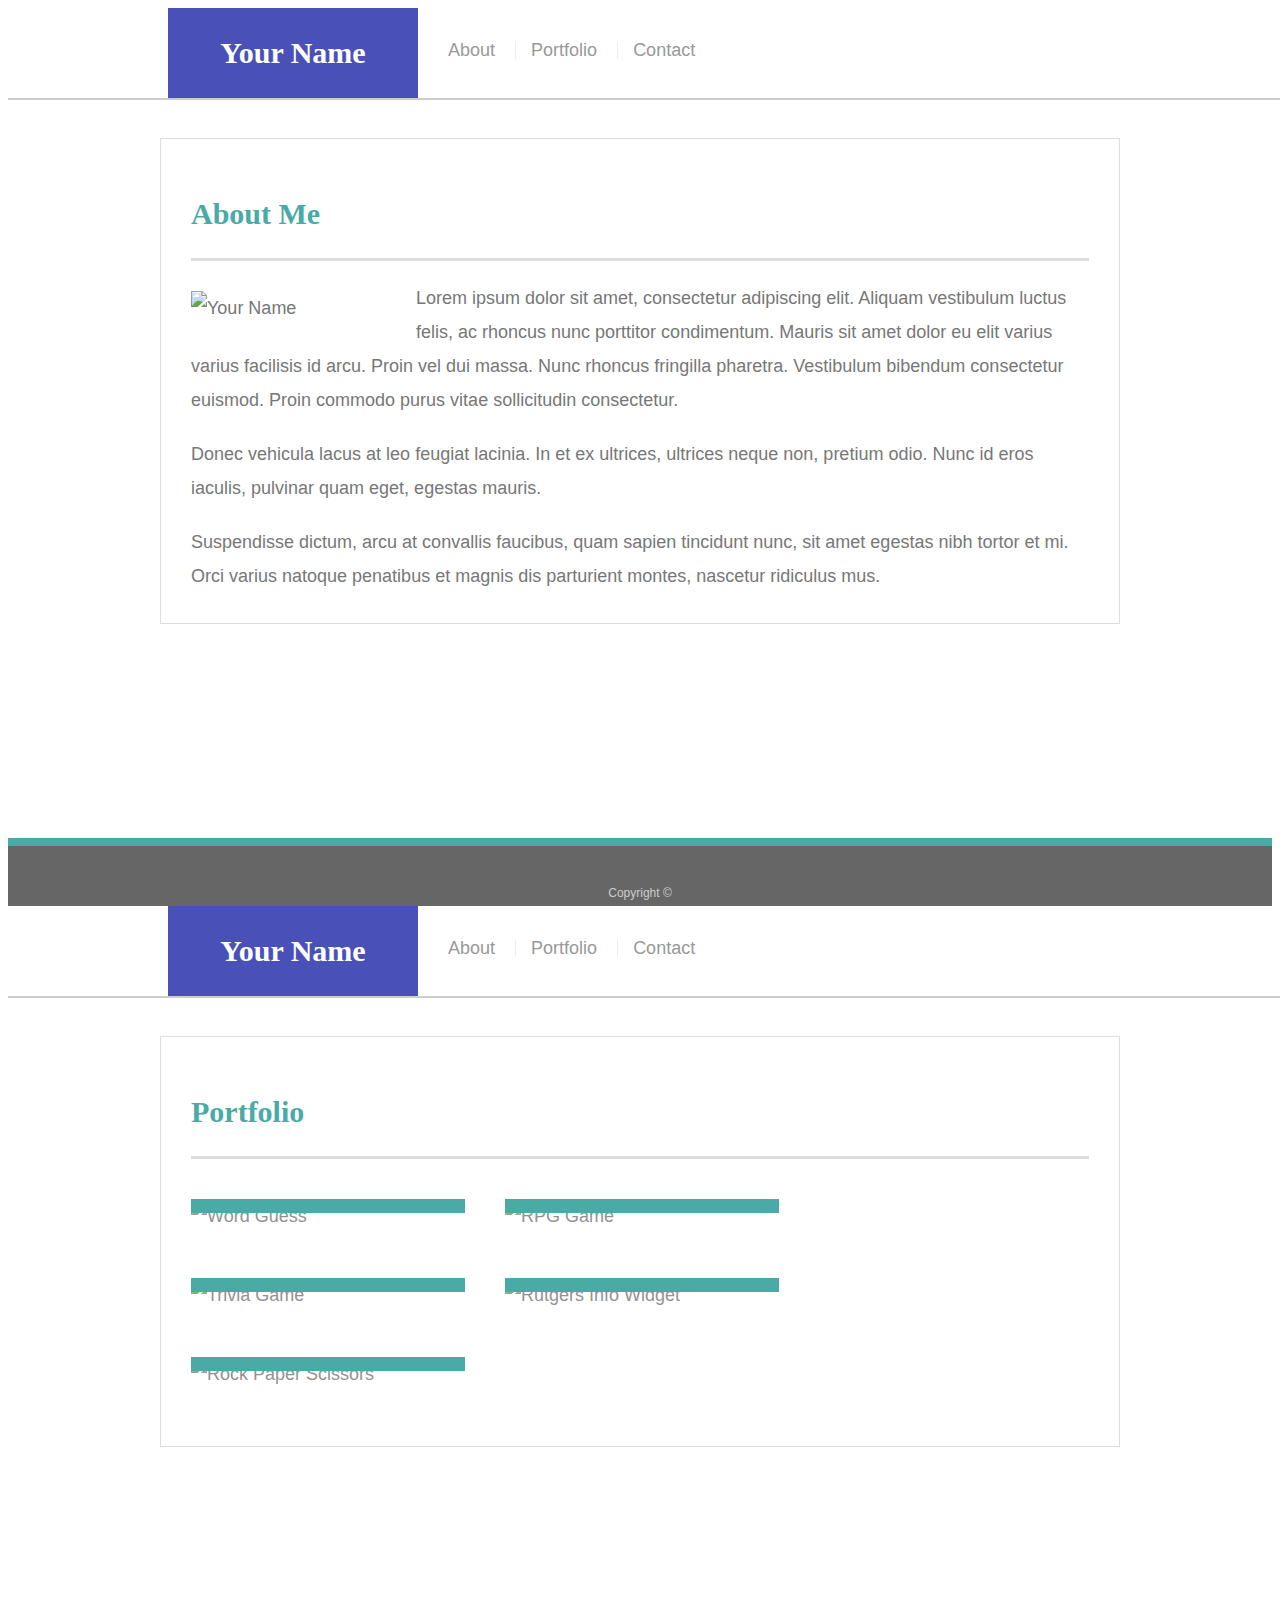
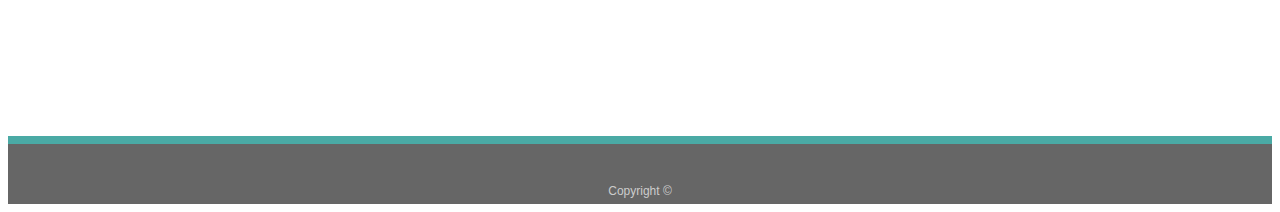
==== index.html @ 079559b7 "HW2-assignment 1" ====
<!doctype html>
<html lang="en-us">

<head>
  <meta charset="UTF-8">
  <title>About | Your Name</title>
  <link rel="stylesheet" type="text/css" href="assets/css/style.css">
</head>

<body>

  <header id="masthead">
    <div class="container">
      <a href="index.html" id="logo">Your Name</a>
      <nav>
        <a href="index.html">About</a>
        <a href="portfolio.html">Portfolio</a>
        <a href="contact.html">Contact</a>
      </nav>
    </div>
  </header>

  <div id="main-container" class="container">
    <section class="main-section">
      <h1>About Me</h1>

      <img src="assets/images/cat.jpg" class="auth-image" alt="Your Name">

      <p>Lorem ipsum dolor sit amet, consectetur adipiscing elit. Aliquam vestibulum luctus felis, ac rhoncus nunc porttitor condimentum. Mauris sit amet dolor eu elit varius varius facilisis id arcu. Proin vel dui massa. Nunc rhoncus fringilla pharetra. Vestibulum bibendum consectetur euismod. Proin commodo purus vitae sollicitudin consectetur.</p>

      <p>Donec vehicula lacus at leo feugiat lacinia. In et ex ultrices, ultrices neque non, pretium odio. Nunc id eros iaculis, pulvinar quam eget, egestas mauris.</p>

      <p>Suspendisse dictum, arcu at convallis faucibus, quam sapien tincidunt nunc, sit amet egestas nibh tortor et mi. Orci varius natoque penatibus et magnis dis parturient montes, nascetur ridiculus mus.</p>

    </section>

  </div>

  <footer>
    <div class="container">
      Copyright &copy; 
    </div>
  </footer>
</body>

</html>
<!doctype html>
<html lang="en-us">

<head>
  <meta charset="UTF-8">
  <title>Portfolio | Your Name</title>
  <link rel="stylesheet" type="text/css" href="assets/css/style.css">
</head>

<body>

  <header id="masthead">
    <div class="container">
      <a href="index.html" id="logo">Your Name</a>
      <nav>
        <a href="index.html">About</a>
        <a href="portfolio.html">Portfolio</a>
        <a href="contact.html">Contact</a>
      </nav>
    </div>
  </header>

  <div id="main-container" class="container">
    <section class="main-section">
      <h1>Portfolio</h1>

      <div class="work">
        <img src="assets/images/technics-q-c-640-480-1.jpg" alt="Word Guess">

        <h3>Word Guess</h3>
      </div>
      <div class="work">
        <img src="assets/images/technics-q-c-640-480-2.jpg" alt="RPG Game">

        <h3>RPG Game</h3>
      </div>
      <div class="work">
        <img src="assets/images/technics-q-c-640-480-5.jpg" alt="Trivia Game">

        <h3>Trivia Game</h3>
      </div>
      <div class="work">
        <img src="assets/images/technics-q-c-640-480-7.jpg" alt="Rutgers Info Widget">

        <h3>Rutgers Info Widget</h3>
      </div>
      <div class="work">
        <img src="assets/images/technics-q-c-640-480-9.jpg" alt="Rock Paper Scissors">

        <h3>Rock Paper Scissors</h3>
      </div>

    </section>

  </div>

  <footer>
    <div class="container">
      Copyright &copy;
    </div>
  </footer>
</body>

</html>
---- assets/css/style.css ----
body {
    font-family: Arial, "Helvetica Neue", Helvetica, sans-serif;
    font-size: 18px;
    line-height: 34px;
    color: #777777;
    background: url("../images/concrete_seamless.png");
  }
  
  * {
    box-sizing: border-box;
  }
  
  /* general */

  /*.navbar-default {
    background-color: #F8F8F8;
    border-color: #E7E7E7; */
  
  
  
  
  .container {
    width: 100%;
    max-width: 960px;
    margin: 0 auto;
    clear: both;
  }
  
  h1,
  h2,
  h3,
  p {
    margin-bottom: 20px;
  }
  
  p:last-child {
    margin-bottom: 0;
  }
  
  h1,
  h2,
  h3 {
    font-family: Georgia, Times, "Times New Roman", serif;
    font-weight: 700;
    color: #4aaaa5;
  }
  
  h1 {
    padding-bottom: 20px;
    font-size: 30px;
    line-height: 49px;
    border-bottom: 3px solid #dddddd;
  }
  
  h2,
  h3 {
    font-size: 22px;
  }
  
  /* header */
  
  #masthead {
    position: fixed;
    z-index: 99px;
    width: 100%;
    margin: 0 0 30px;
    overflow: auto;
    color: #ffffff;
    background: #ffffff;
    border-bottom: 2px solid #cccccc;
  }
  
  #logo {
    float: left;
    width: 250px;
    height: 90px;
    font-family: Georgia, Times, "Times New Roman", serif;
    font-size: 30px;
    font-weight: 700;
    line-height: 90px;
    color: #ffffff;
    text-align: center;
    text-decoration: none;
    background: #4951b8;
  }
  
  nav {
    float: left;
    margin-top: 25px;
  }
  
  nav a {
    display: inline-block;
    padding-left: 15px;
    margin-left: 15px;
    line-height: 18px;
    color: #999;
    text-decoration: none;
    border-left: 1px solid #efefef;
  }
  
  nav a:first-child {
    border-left: 0 none;
  }
  
  /* footer */
  
  footer {
    padding: 30px 0;
    clear: both;
    font-size: 12px;
    color: #ffffff;
    color: #cccccc;
    text-align: center;
    background: #666666;
    border-top: 8px solid #4aaaa5;
    height: 50px;
  }
  
  h3, h2 {
    padding-bottom: 20px;
    margin-bottom: 15px;
    line-height: 22px;
    border-bottom: 2px solid #eeeeee;
  }
  
  /* main */
  
  #main-container {
    padding-top: 130px;
    min-height: calc(100vh - 70px);
  }
  
  .main-section {
    float: left;
    width: 100%;
    max-width: 960px;
    padding: 30px;
    margin: 0 0 40px;
    background: #ffffff;
    border: 1px solid #dddddd;
  }
  
  /* portfolio page */
  
  /*#navbarNav {
    list-style: none;
    font-weight: bold;
    margin-bottom: 10px;
    width: 100%;
    text-align: right;
  
    height:10px;
}*/
  .work {
    position: relative;
    float: left;
    width: 274px;
    margin: 20px 0 25px;
    overflow: auto;
  }
  
  .work:nth-child(even) {
    margin-right: 40px;
  }
  
  .work img {
    width: 100%;
    border: 0 none;
    opacity: 0.8;
  }
  
  .work h3 {
    position: absolute;
    bottom: 20px;
    width: 100%;
    padding: 15px;
    margin-bottom: 0;
    font-weight: 300;
    line-height: 30px;
    color: #ffffff;
    text-align: center;
    background: #4aaaa5;
    border-bottom: 0;
  }
  
  .auth-image {
    float: left;
    width: 200px;
    height: auto;
    margin-top: 10px;
    margin-right: 25px;
  }
  
  /* contact page */
  
  #contact-form ul {
    margin-bottom: 20px;
  }
  
  #contact-form li {
    margin-bottom: 10px;
  }
  
  label,
  input[type=text],
  input[type=email],
  textarea {
    display: block;
    width: 100%;
  }
  
  input[type=text],
  input[type=email],
  textarea {
    height: 35px;
    padding: 0 10px;
    font-size: 14px;
    border: 1px solid #dddddd;
  }
  
  textarea {
    height: 200px;
  }
  
  input[type=submit] {
    padding: 10px 30px;
    font-size: 18px;
    color: #ffffff;
    cursor: pointer;
    background: #4aaaa5;
    border: 0 none;
  }
---- assets/css/style.css ----
body {
    font-family: Arial, "Helvetica Neue", Helvetica, sans-serif;
    font-size: 18px;
    line-height: 34px;
    color: #777777;
    background: url("../images/concrete_seamless.png");
  }
  
  * {
    box-sizing: border-box;
  }
  
  /* general */

  /*.navbar-default {
    background-color: #F8F8F8;
    border-color: #E7E7E7; */
  
  
  
  
  .container {
    width: 100%;
    max-width: 960px;
    margin: 0 auto;
    clear: both;
  }
  
  h1,
  h2,
  h3,
  p {
    margin-bottom: 20px;
  }
  
  p:last-child {
    margin-bottom: 0;
  }
  
  h1,
  h2,
  h3 {
    font-family: Georgia, Times, "Times New Roman", serif;
    font-weight: 700;
    color: #4aaaa5;
  }
  
  h1 {
    padding-bottom: 20px;
    font-size: 30px;
    line-height: 49px;
    border-bottom: 3px solid #dddddd;
  }
  
  h2,
  h3 {
    font-size: 22px;
  }
  
  /* header */
  
  #masthead {
    position: fixed;
    z-index: 99px;
    width: 100%;
    margin: 0 0 30px;
    overflow: auto;
    color: #ffffff;
    background: #ffffff;
    border-bottom: 2px solid #cccccc;
  }
  
  #logo {
    float: left;
    width: 250px;
    height: 90px;
    font-family: Georgia, Times, "Times New Roman", serif;
    font-size: 30px;
    font-weight: 700;
    line-height: 90px;
    color: #ffffff;
    text-align: center;
    text-decoration: none;
    background: #4951b8;
  }
  
  nav {
    float: left;
    margin-top: 25px;
  }
  
  nav a {
    display: inline-block;
    padding-left: 15px;
    margin-left: 15px;
    line-height: 18px;
    color: #999;
    text-decoration: none;
    border-left: 1px solid #efefef;
  }
  
  nav a:first-child {
    border-left: 0 none;
  }
  
  /* footer */
  
  footer {
    padding: 30px 0;
    clear: both;
    font-size: 12px;
    color: #ffffff;
    color: #cccccc;
    text-align: center;
    background: #666666;
    border-top: 8px solid #4aaaa5;
    height: 50px;
  }
  
  h3, h2 {
    padding-bottom: 20px;
    margin-bottom: 15px;
    line-height: 22px;
    border-bottom: 2px solid #eeeeee;
  }
  
  /* main */
  
  #main-container {
    padding-top: 130px;
    min-height: calc(100vh - 70px);
  }
  
  .main-section {
    float: left;
    width: 100%;
    max-width: 960px;
    padding: 30px;
    margin: 0 0 40px;
    background: #ffffff;
    border: 1px solid #dddddd;
  }
  
  /* portfolio page */
  
  /*#navbarNav {
    list-style: none;
    font-weight: bold;
    margin-bottom: 10px;
    width: 100%;
    text-align: right;
  
    height:10px;
}*/
  .work {
    position: relative;
    float: left;
    width: 274px;
    margin: 20px 0 25px;
    overflow: auto;
  }
  
  .work:nth-child(even) {
    margin-right: 40px;
  }
  
  .work img {
    width: 100%;
    border: 0 none;
    opacity: 0.8;
  }
  
  .work h3 {
    position: absolute;
    bottom: 20px;
    width: 100%;
    padding: 15px;
    margin-bottom: 0;
    font-weight: 300;
    line-height: 30px;
    color: #ffffff;
    text-align: center;
    background: #4aaaa5;
    border-bottom: 0;
  }
  
  .auth-image {
    float: left;
    width: 200px;
    height: auto;
    margin-top: 10px;
    margin-right: 25px;
  }
  
  /* contact page */
  
  #contact-form ul {
    margin-bottom: 20px;
  }
  
  #contact-form li {
    margin-bottom: 10px;
  }
  
  label,
  input[type=text],
  input[type=email],
  textarea {
    display: block;
    width: 100%;
  }
  
  input[type=text],
  input[type=email],
  textarea {
    height: 35px;
    padding: 0 10px;
    font-size: 14px;
    border: 1px solid #dddddd;
  }
  
  textarea {
    height: 200px;
  }
  
  input[type=submit] {
    padding: 10px 30px;
    font-size: 18px;
    color: #ffffff;
    cursor: pointer;
    background: #4aaaa5;
    border: 0 none;
  }
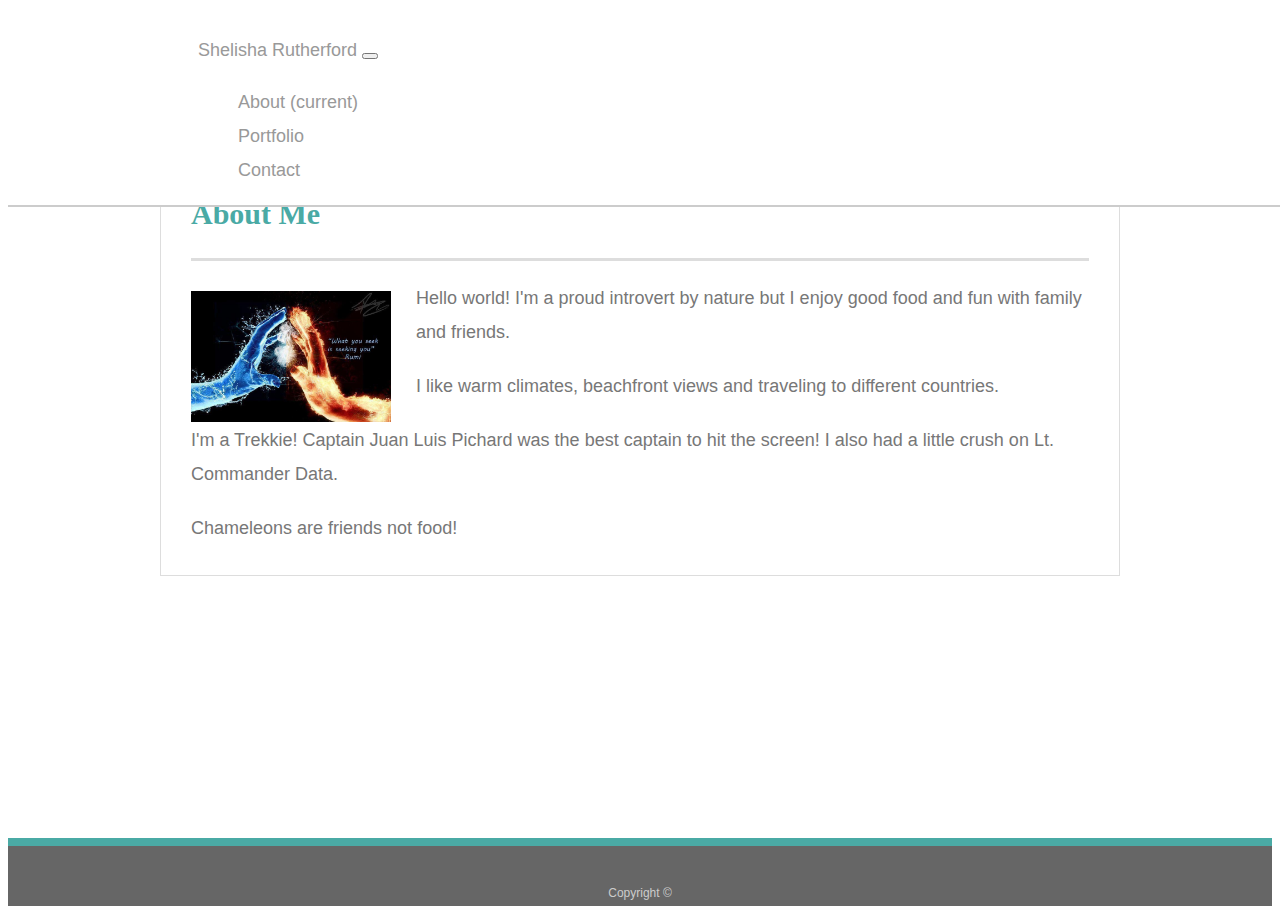
==== commit 03ad0a98: "HW2-assignment 1" ====
--- a/index.html
+++ b/index.html
@@ -3,20 +3,38 @@
 
 <head>
   <meta charset="UTF-8">
-  <title>About | Your Name</title>
+  <title>About | Shelisha Rutherford</title>
   <link rel="stylesheet" type="text/css" href="assets/css/style.css">
+  <link rel="stylesheet" href="https://stackpath.bootstrapcdn.com/bootstrap/4.2.1/css/bootstrap.min.css" integrity="sha384-GJzZqFGwb1QTTN6wy59ffF1BuGJpLSa9DkKMp0DgiMDm4iYMj70gZWKYbI706tWS"
+    crossorigin="anonymous">
 </head>
 
 <body>
 
   <header id="masthead">
     <div class="container">
-      <a href="index.html" id="logo">Your Name</a>
-      <nav>
-        <a href="index.html">About</a>
-        <a href="portfolio.html">Portfolio</a>
-        <a href="contact.html">Contact</a>
+      <nav class="navbar navbar-expand-lg navbar-dark bg-primary">
+        <a class="navbar-brand" href="#">Shelisha Rutherford</a>
+        <button class="navbar-toggler" type="button" data-toggle="collapse" data-target="#navbarNav" aria-controls="navbarNav"
+          aria-expanded="false" aria-label="Toggle navigation">
+          <span class="navbar-toggler-icon"></span>
+        </button>
+        <div class="" id="navbarNav">
+          <ul class="navbar-nav">
+            <li class="nav-item active">
+              <a class="nav-link" href="index.html">About <span class="sr-only">(current)</span></a>
+            </li>
+            <li class="nav-item">
+              <a class="nav-link" href="portfolio.html">Portfolio </a>
+            </li>
+            <li class="nav-item">
+              <a class="nav-link" href="contact.html">Contact </a>
+            </li>
+
+          </ul>
+        </div>
       </nav>
+
     </div>
   </header>
 
@@ -24,87 +42,43 @@
     <section class="main-section">
       <h1>About Me</h1>
 
-      <img src="assets/images/cat.jpg" class="auth-image" alt="Your Name">
+      <img src="assets/images/Energy.JPG" class="auth-image" alt="Your Name">
 
-      <p>Lorem ipsum dolor sit amet, consectetur adipiscing elit. Aliquam vestibulum luctus felis, ac rhoncus nunc porttitor condimentum. Mauris sit amet dolor eu elit varius varius facilisis id arcu. Proin vel dui massa. Nunc rhoncus fringilla pharetra. Vestibulum bibendum consectetur euismod. Proin commodo purus vitae sollicitudin consectetur.</p>
+      <p>Hello world! I'm a proud introvert by nature but I enjoy good food and fun with family and friends.</p>
 
-      <p>Donec vehicula lacus at leo feugiat lacinia. In et ex ultrices, ultrices neque non, pretium odio. Nunc id eros iaculis, pulvinar quam eget, egestas mauris.</p>
+      <p>I like warm climates, beachfront views and traveling to different countries.</p>
 
-      <p>Suspendisse dictum, arcu at convallis faucibus, quam sapien tincidunt nunc, sit amet egestas nibh tortor et mi. Orci varius natoque penatibus et magnis dis parturient montes, nascetur ridiculus mus.</p>
+      <p>I'm a Trekkie! Captain Juan Luis Pichard was the best captain to hit the screen! I also had a little crush on
+        Lt. Commander Data.</p>
+        <p>Chameleons are friends not food!</p>
 
     </section>
 
   </div>
 
-  <footer>
-    <div class="container">
-      Copyright &copy; 
-    </div>
-  </footer>
-</body>
 
-</html>
-<!doctype html>
-<html lang="en-us">
 
-<head>
-  <meta charset="UTF-8">
-  <title>Portfolio | Your Name</title>
-  <link rel="stylesheet" type="text/css" href="assets/css/style.css">
-</head>
-
-<body>
-
-  <header id="masthead">
-    <div class="container">
-      <a href="index.html" id="logo">Your Name</a>
-      <nav>
-        <a href="index.html">About</a>
-        <a href="portfolio.html">Portfolio</a>
-        <a href="contact.html">Contact</a>
-      </nav>
-    </div>
-  </header>
-
-  <div id="main-container" class="container">
-    <section class="main-section">
-      <h1>Portfolio</h1>
-
-      <div class="work">
-        <img src="assets/images/technics-q-c-640-480-1.jpg" alt="Word Guess">
-
-        <h3>Word Guess</h3>
-      </div>
-      <div class="work">
-        <img src="assets/images/technics-q-c-640-480-2.jpg" alt="RPG Game">
-
-        <h3>RPG Game</h3>
-      </div>
-      <div class="work">
-        <img src="assets/images/technics-q-c-640-480-5.jpg" alt="Trivia Game">
-
-        <h3>Trivia Game</h3>
-      </div>
-      <div class="work">
-        <img src="assets/images/technics-q-c-640-480-7.jpg" alt="Rutgers Info Widget">
-
-        <h3>Rutgers Info Widget</h3>
-      </div>
-      <div class="work">
-        <img src="assets/images/technics-q-c-640-480-9.jpg" alt="Rock Paper Scissors">
-
-        <h3>Rock Paper Scissors</h3>
-      </div>
-
-    </section>
-
-  </div>
 
   <footer>
     <div class="container">
       Copyright &copy;
     </div>
   </footer>
+
+  <script src="https://code.jquery.com/jquery-3.3.1.slim.min.js" integrity="sha384-q8i/X+965DzO0rT7abK41JStQIAqVgRVzpbzo5smXKp4YfRvH+8abtTE1Pi6jizo"
+    crossorigin="anonymous"></script>
+  <script src="https://cdnjs.cloudflare.com/ajax/libs/popper.js/1.14.6/umd/popper.min.js" integrity="sha384-wHAiFfRlMFy6i5SRaxvfOCifBUQy1xHdJ/yoi7FRNXMRBu5WHdZYu1hA6ZOblgut"
+    crossorigin="anonymous"></script>
+  <script src="https://stackpath.bootstrapcdn.com/bootstrap/4.2.1/js/bootstrap.min.js" integrity="sha384-B0UglyR+jN6CkvvICOB2joaf5I4l3gm9GU6Hc1og6Ls7i6U/mkkaduKaBhlAXv9k"
+    crossorigin="anonymous"></script>
+
+
+
+
+
+
+
+
 </body>
 
-</html>
+</html>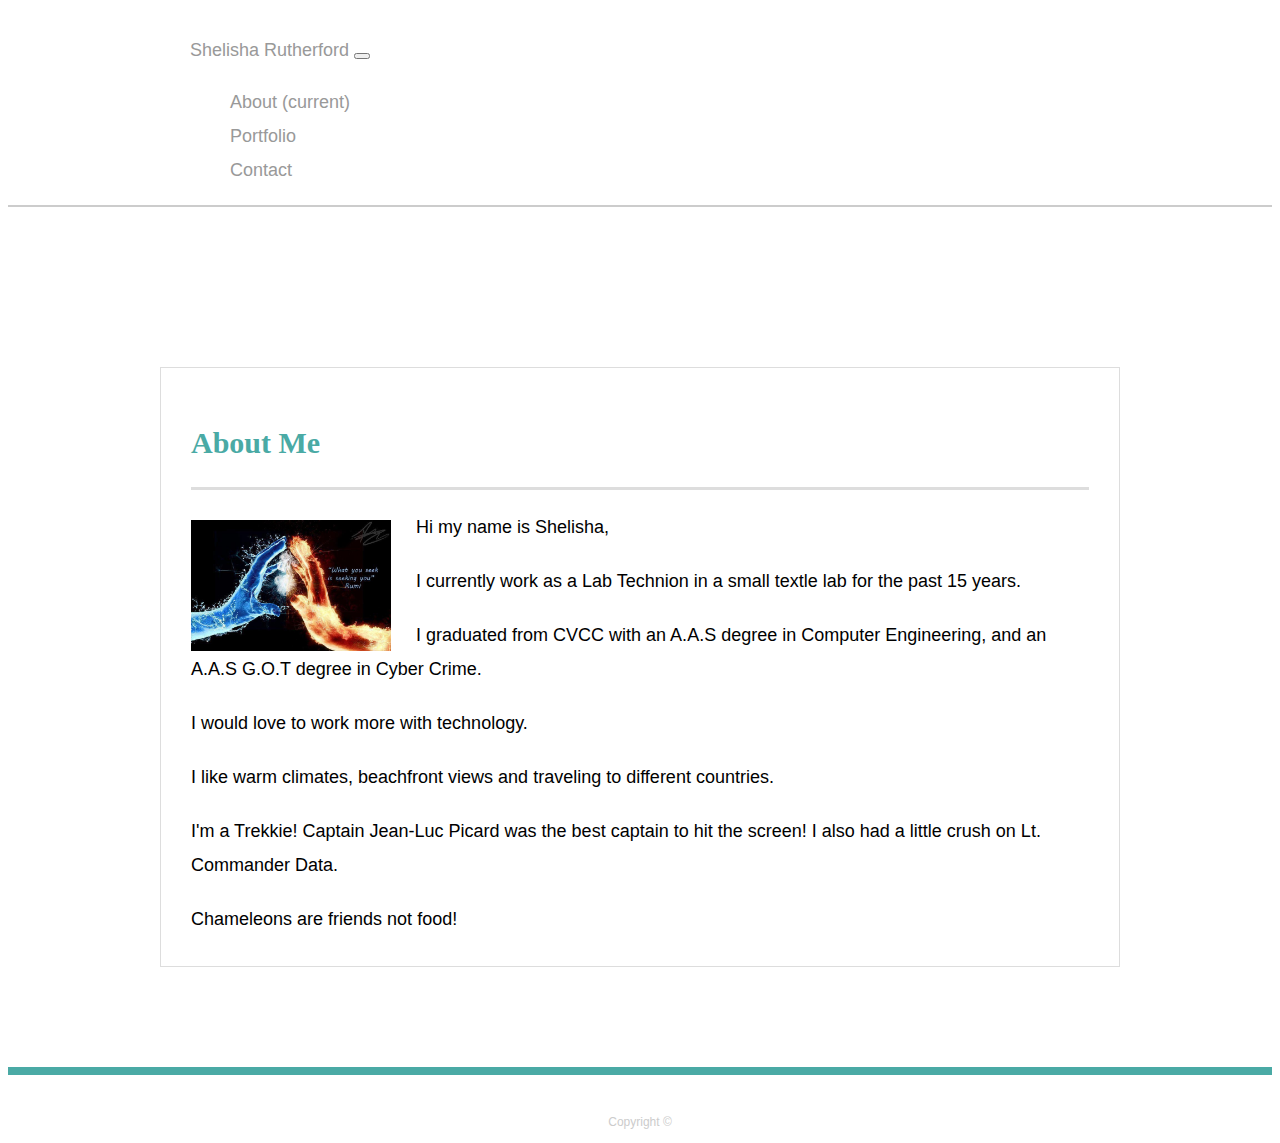
==== commit f5e6651b: "new stuff" ====
--- a/index.html
+++ b/index.html
@@ -44,11 +44,13 @@
 
       <img src="assets/images/Energy.JPG" class="auth-image" alt="Your Name">
 
-      <p>Hello world! I'm a proud introvert by nature but I enjoy good food and fun with family and friends.</p>
+      <p>Hi my name is Shelisha,</p>
+<p>I currently work as a Lab Technion in a small textle lab for the past 15 years.</p>
+<p>I graduated from CVCC with an A.A.S degree in Computer Engineering, and an  A.A.S  G.O.T degree in Cyber Crime.</p>
+<p>I would love to work more with technology.</p>     
+ <p>I like warm climates, beachfront views and traveling to different countries.</p>
 
-      <p>I like warm climates, beachfront views and traveling to different countries.</p>
-
-      <p>I'm a Trekkie! Captain Juan Luis Pichard was the best captain to hit the screen! I also had a little crush on
+      <p>I'm a Trekkie! Captain Jean-Luc Picard was the best captain to hit the screen! I also had a little crush on
         Lt. Commander Data.</p>
         <p>Chameleons are friends not food!</p>
 
--- a/assets/css/style.css
+++ b/assets/css/style.css
@@ -2,8 +2,11 @@
     font-family: Arial, "Helvetica Neue", Helvetica, sans-serif;
     font-size: 18px;
     line-height: 34px;
-    color: #777777;
-    background: url("../images/concrete_seamless.png");
+    /* color: #777777; */
+    /* background: url("../images/concrete_seamless.png"); */
+    background-image:  url("https://steamuserimages-a.akamaihd.net/ugc/841462312537004306/7F7B796630528B63111AAB8B950D9F358CAC4219/");
+    box-sizing: border-box;
+
   }
   
   * {
@@ -60,13 +63,14 @@
   /* header */
   
   #masthead {
-    position: fixed;
+    /* position: fixed; */
     z-index: 99px;
     width: 100%;
     margin: 0 0 30px;
     overflow: auto;
     color: #ffffff;
-    background: #ffffff;
+    background-image:  url("https://steamuserimages-a.akamaihd.net/ugc/841462312537004306/7F7B796630528B63111AAB8B950D9F358CAC4219/");
+    /* background: #ffffff; */
     border-bottom: 2px solid #cccccc;
   }
   
@@ -112,7 +116,7 @@
     color: #ffffff;
     color: #cccccc;
     text-align: center;
-    background: #666666;
+    /* background: #666666; */
     border-top: 8px solid #4aaaa5;
     height: 50px;
   }
